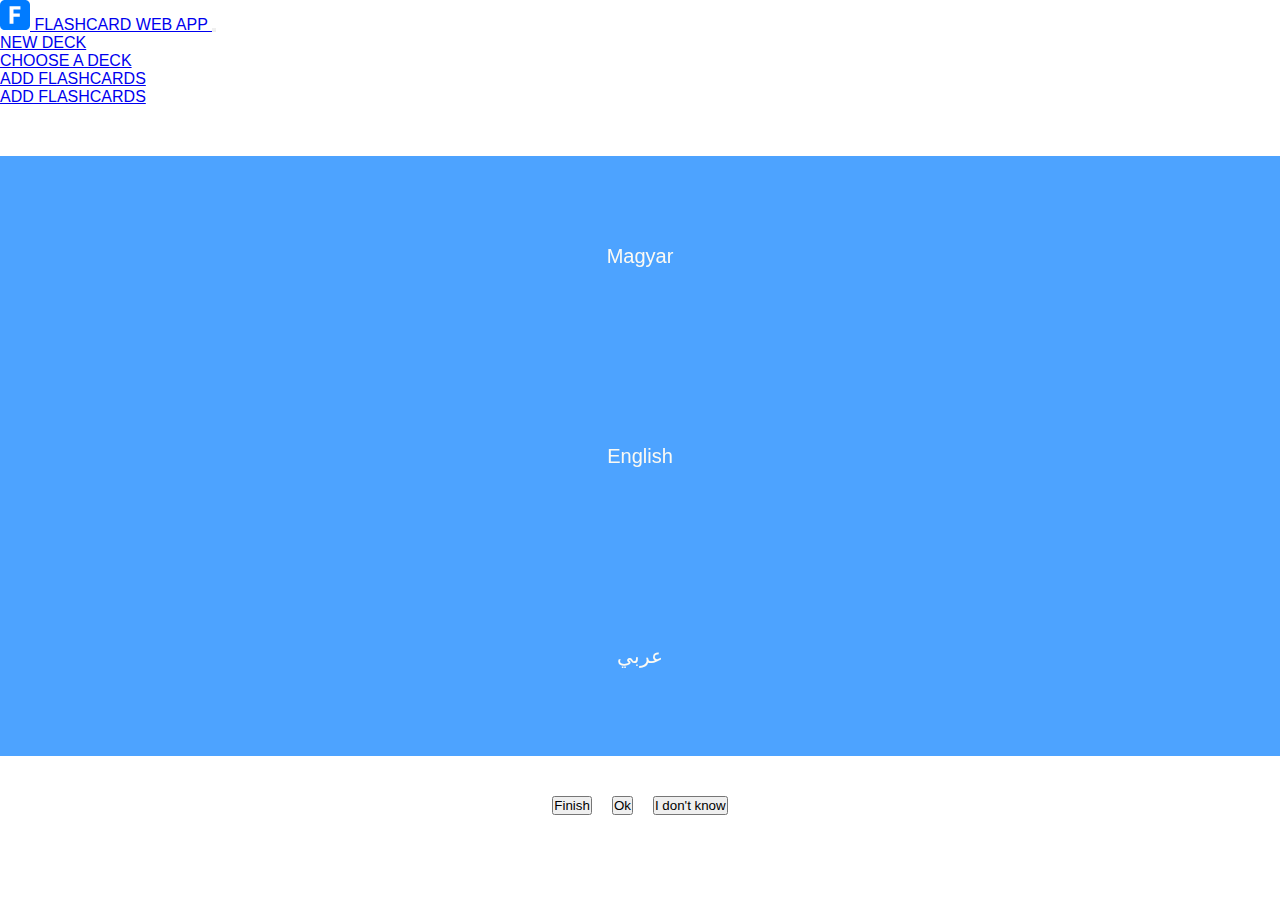
==== bootstrap/index.html @ b3a8df14 "Bootstrap" ====
<!DOCTYPE html>
<html lang="en">
  <head>
    <meta charset="UTF-8" />
    <meta
      name="viewport"
      content="width=device-width, initial-scale=1, shrink-to-fit=no"
    />
    <meta http-equiv="X-UA-Compatible" content="ie=edge" />
    <title>Flashcard</title>
    <link rel="stylesheet" href="css/style.css" />
    <link
      rel="stylesheet"
      href="https://stackpath.bootstrapcdn.com/bootstrap/4.5.0/css/bootstrap.min.css"
      integrity="sha384-9aIt2nRpC12Uk9gS9baDl411NQApFmC26EwAOH8WgZl5MYYxFfc+NcPb1dKGj7Sk"
      crossorigin="anonymous"
    />
  </head>
  <body onload="Start()">
    <nav class="navbar navbar-expand-md navbar-light bg-light">
      <a class="navbar-brand" href="#">
        <img
          src="logodesign.svg"
          width="30"
          height="30"
          class="d-inline-block align-top"
          alt=""
          loading="lazy"
        />
        FLASHCARD WEB APP
      </a>
      <button
        class="navbar-toggler"
        data-toggle="collapse"
        data-target="#navbarSupportedContent"
      >
        <span class="navbar-toggler-icon"></span>
      </button>
      <div class="collapse navbar-collapse" id="navbarSupportedContent">
        <ul class="navbar-nav ml-auto">
          <li class="nav-item">
            <a class="nav-link" href="#">NEW DECK</a>
          </li>
          <li class="nav-item">
            <a class="nav-link" href="#">CHOOSE A DECK</a>
          </li>
          <li class="nav-item">
            <a class="nav-link" href="#">ADD FLASHCARDS</a>
          </li>
          <li class="nav-item">
            <a class="nav-link" href="#">ADD FLASHCARDS</a>
          </li>
        </ul>
      </div>
    </nav>

    <!--      <div class="menu-list">
        <div class="newdeck">
          <div class="menu-div" onclick="menuChooser('newdeck')">
            NEW DECK
          </div>
          <div class="newdeck-content" id="newDeck">
            <div class="newdeck-content-div">
              <div>
                <label for="deckname">Name of the Deck:</label>
                <input type="text" id="adddeck" name="deckname" />
              </div>
              <div>
                <button id="submitdeck" onclick="newDeck()">Submit</button>
              </div>
            </div>
          </div>
        </div>
        <div class="menu-space">|</div>
        <div class="choosedeck" id="menu2">
          <div class="menu-div">
            CHOOSE A DECK
          </div>
          <div class="choosedeck-content" id="choosedeck"></div>
        </div>
        <div class="menu-space">|</div>
        <div class="addflashcard">
          <div
            class="menu-div"
            id="addFlashcards"
            onclick="menuChooser('addflashcards')"
          >
            ADD FLASHCARDS
          </div>
          <div class="addflashcard-content" id="addwords">
            <div class="addflashcard-content-div">
              <div>
                <label for="nyelv1szo">Magyar:</label>
                <input type="text" id="nyelv1szo" name="nyelv1szo" />
              </div>
              <div>
                <label for="nyelv2szo">English:</label>
                <input type="text" id="nyelv2szo" name="nyelv2szo" />
              </div>
              <div>
                <label for="nyelv3szo">Arabic:</label>
                <input type="text" id="nyelv3szo" name="nyelv3szo" />
              </div>
              <div>
                <button id="submitword" onclick="flashcardMaker()">
                  Submit
                </button>
              </div>
            </div>
          </div>
        </div>
        <div class="menu-space">|</div>
        <div class="menu-div" id="menu4">
          HU / EN
        </div>
      </div>
  
  -->

    <div class="container-fluid flashcard-margin">
      <div class="row mb-3">
        <div class="col-6 col-sm-4 themed-grid-col scene">
          <div class="card" id="card1">
            <div class="card_face card_face--front">
              <p>
                Magyar
              </p>
            </div>
            <div class="card_face card_face--back" id="magyar1">
              <div id="nyelv1"></div>
            </div>
          </div>
        </div>
        <div class="col-6 col-sm-4 themed-grid-col scene">
          <div class="card" id="card2">
            <div class="card_face card_face--front">
              <p>
                English
              </p>
            </div>
            <div class="card_face card_face--back" id="english1">
              <div id="nyelv2"></div>
            </div>
          </div>
        </div>
        <div class="col-6 col-sm-4 themed-grid-col scene">
          <div class="card" id="card3">
            <div class="card_face card_face--front">
              <p>
                عربي
              </p>
            </div>
            <div class="card_face card_face--back" id="arabic1">
              <div id="nyelv3"></div>
              <p id="nyelv3youtube">YouTube</p>
            </div>
          </div>
        </div>
      </div>

      <div class="container-fluid button-menu-margin">
        <div class="center">
          <button class="btn btn-danger" onclick="startFlashcard()">
            Finish
          </button>

          <button class="btn btn-primary" onclick="flashcardChecker(true)">
            Ok
          </button>

          <button class="btn btn-primary" onclick="flashcardChecker(false)">
            I don't know
          </button>
        </div>
      </div>
    </div>
    <script src="./app.js"></script>
    <script src="./database.js"></script>
    <script
      src="https://code.jquery.com/jquery-3.5.1.slim.min.js"
      integrity="sha384-DfXdz2htPH0lsSSs5nCTpuj/zy4C+OGpamoFVy38MVBnE+IbbVYUew+OrCXaRkfj"
      crossorigin="anonymous"
    ></script>
    <script
      src="https://cdn.jsdelivr.net/npm/popper.js@1.16.0/dist/umd/popper.min.js"
      integrity="sha384-Q6E9RHvbIyZFJoft+2mJbHaEWldlvI9IOYy5n3zV9zzTtmI3UksdQRVvoxMfooAo"
      crossorigin="anonymous"
    ></script>
    <script
      src="https://stackpath.bootstrapcdn.com/bootstrap/4.5.0/js/bootstrap.min.js"
      integrity="sha384-OgVRvuATP1z7JjHLkuOU7Xw704+h835Lr+6QL9UvYjZE3Ipu6Tp75j7Bh/kR0JKI"
      crossorigin="anonymous"
    ></script>
  </body>
</html>
---- bootstrap/css/style.css ----
* {
  padding: 0;
  margin: 0;
  font-family: Verdana, Geneva, Tahoma, sans-serif;
}

body {
  width: 100%;
}

p {
  background-color: transparent;
}

.zindex {
  z-index: 1000;
}

.choosedeck,
.newdeck,
.addflashcard {
  overflow: hidden;
  background: transparent;
  color: #fcfaf3;
}

.newdeck-content {
  position: absolute;
  display: flex;
  justify-content: center;
  align-items: center;
  background: none;
  width: 100%;
  left: 0;
  height: 120px;
}

.newdeck-content-div {
  width: 50%;
  height: 100%;
  background: transparent;
  display: flex;
  justify-content: space-around;
  align-items: center;
  background: none;
  visibility: hidden;
}

.newdeck-content-div div {
  display: flex;
  justify-content: space-around;
  align-items: center;
  background: transparent;
}

.newdeck-content button {
  width: 120px;
  height: 40px;
  background: transparent;
  border: none;
  color: #fcfaf3;
  font-size: 14px;
  text-transform: uppercase;
  background-color: #d84b50;
  border-radius: 3px;
  cursor: pointer;
  margin: 20px;
}

.newdeck-content label {
  margin-right: 10px;
  color: #fcfaf3;
  background: transparent;
}

.newdeck-content input {
  margin-right: 20px;
}

.choosedeck-content {
  display: none;
  position: absolute;
  background-color: #f1f1f1;
  min-width: 160px;
  z-index: 1001;
  transition: all 0.3s ease-in-out;
}

.choosedeck-content p {
  color: #333545;
  padding: 12px 16px;
  text-decoration: none;
  display: block;
  text-transform: capitalize;
  transition: all 0.3s ease-in-out;
}

.choosedeck-content p:hover {
  background-color: #c2cbd1;
}

.choosedeck:hover .choosedeck-content {
  display: block;
}

.addflashcard-content {
  position: absolute;
  display: flex;
  justify-content: center;
  align-items: center;
  background: none;
  width: 100%;
  left: 0;
  height: 120px;
}

.addflashcard-content-div {
  width: 100%;
  height: 120px;
  display: flex;
  justify-content: space-around;
  align-items: center;
  background: transparent;
  visibility: hidden;
}

.addflashcard-content-div div {
  display: flex;
  justify-content: space-around;
  align-items: center;
  background: transparent;
}

.addflashcard-content button {
  width: 120px;
  height: 40px;
  background: none;
  border: none;
  color: #fcfaf3;
  font-size: 14px;
  text-transform: uppercase;
  background-color: #d84b50;
  border-radius: 3px;
  cursor: pointer;
  margin: 20px;
}

.addflashcard-content label {
  margin-right: 10px;
  color: #fcfaf3;
  background: transparent;
}

.addflashcard-content input {
  margin-right: 20px;
}

.flashcard-margin {
  margin-top: 50px;
}

.button-menu-margin {
  margin-top: 30px;
}

.scene {
  height: 200px;
  perspective: 800px;
}

.card {
  width: 100%;
  height: 100%;
  transition: transform 1s;
  transform-style: preserve-3d;
  cursor: pointer;
  position: relative;
  background-color: transparent;
  text-align: center;
}

.card.is-flipped {
  transform: rotateY(180deg);
}

.card_face {
  position: absolute;
  height: 100%;
  width: 100%;
  font-size: 20px;
  -webkit-backface-visibility: hidden;
  backface-visibility: hidden;
  display: flex;
  justify-content: space-around;
  align-items: center;
}

.card_face--front {
  color: #fcfaf3;
  background: #4da3ff;
}

.card_face--back {
  color: rgba(0, 123, 255, 0.15);
  background: white;
  transform: rotateY(180deg);
  flex-direction: column;
}

.card_face--back a {
  font-size: 12px;
  color: #d84b50;
  background: transparent;
}

.card_face--back div {
  background: transparent;
}

.card_face--back p {
  display: flex;
  flex-direction: column;
  justify-content: space-around;
  align-items: center;
  background: transparent;
}

.center {
  display: flex;
  justify-content: center;
}

.center button {
  margin: 10px;
}
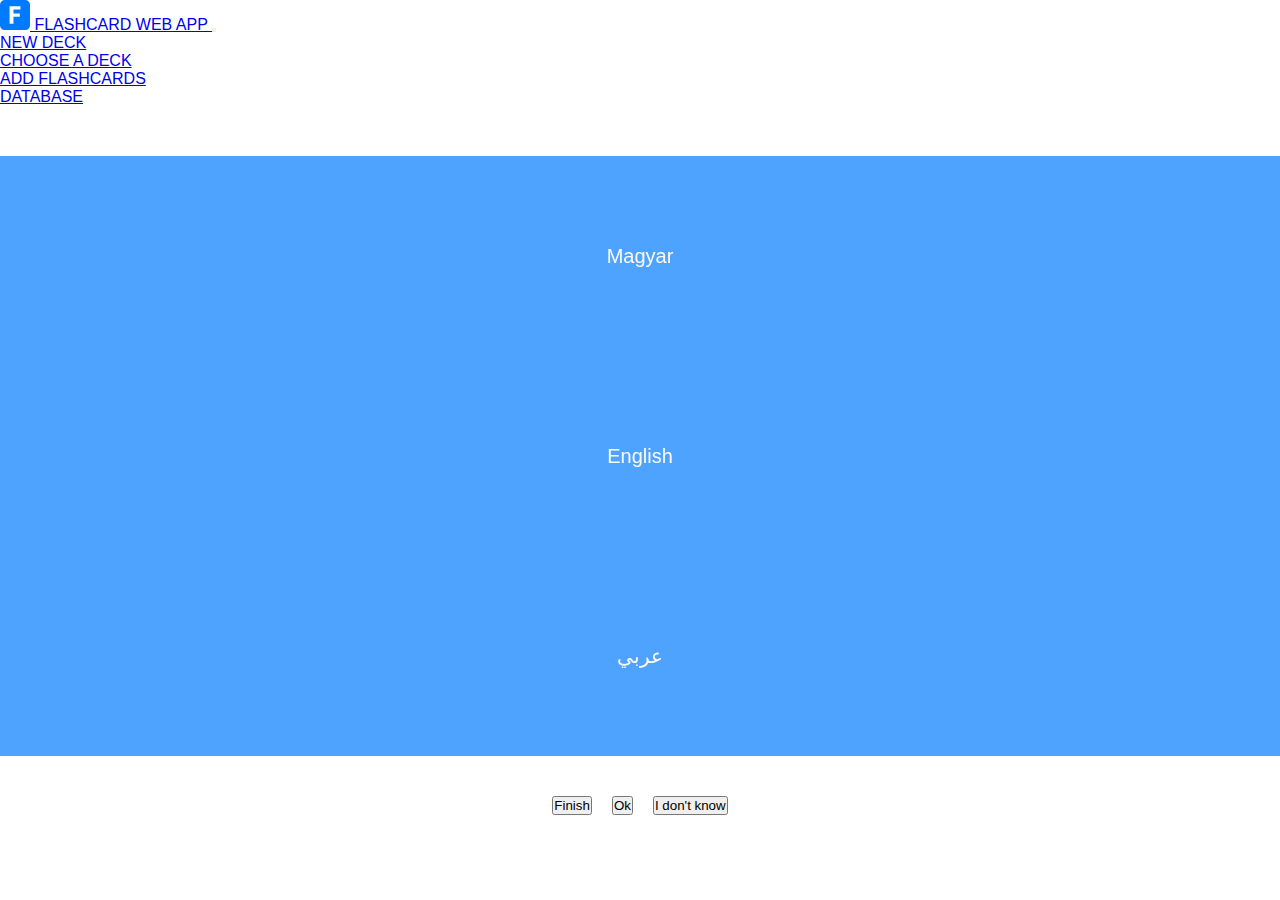
==== commit 562343a8: "Database" ====
--- a/bootstrap/index.html
+++ b/bootstrap/index.html
@@ -48,7 +48,7 @@
             <a class="nav-link" href="#">ADD FLASHCARDS</a>
           </li>
           <li class="nav-item">
-            <a class="nav-link" href="#">ADD FLASHCARDS</a>
+            <a class="nav-link" href="#">DATABASE</a>
           </li>
         </ul>
       </div>
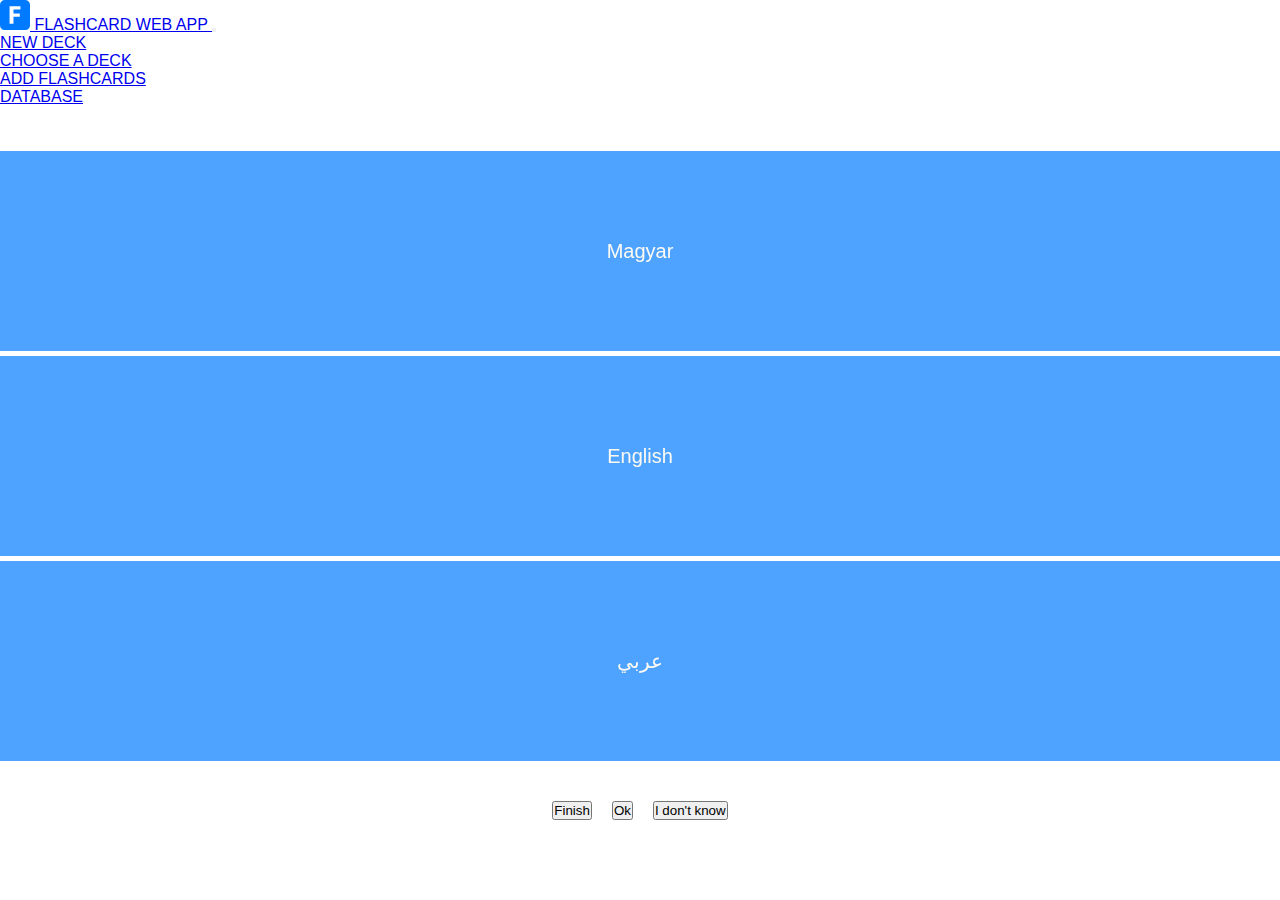
==== commit 99790185: "14th version" ====
--- a/bootstrap/index.html
+++ b/bootstrap/index.html
@@ -18,7 +18,7 @@
   </head>
   <body onload="Start()">
     <nav class="navbar navbar-expand-md navbar-light bg-light">
-      <a class="navbar-brand" href="#">
+      <a class="navbar-brand" href="index.html">
         <img
           src="logodesign.svg"
           width="30"
@@ -39,10 +39,13 @@
       <div class="collapse navbar-collapse" id="navbarSupportedContent">
         <ul class="navbar-nav ml-auto">
           <li class="nav-item">
-            <a class="nav-link" href="#">NEW DECK</a>
-          </li>
-          <li class="nav-item">
+            <a class="nav-link" href="#" onclick="menuChooser('newdeck')"
+              >NEW DECK</a
+            >
+          </li>
+          <li class="nav-item choosedeck">
             <a class="nav-link" href="#">CHOOSE A DECK</a>
+            <div class="choosedeck-content" id="choosedeck"></div>
           </li>
           <li class="nav-item">
             <a class="nav-link" href="#">ADD FLASHCARDS</a>
@@ -54,30 +57,33 @@
       </div>
     </nav>
 
-    <!--      <div class="menu-list">
-        <div class="newdeck">
-          <div class="menu-div" onclick="menuChooser('newdeck')">
-            NEW DECK
-          </div>
-          <div class="newdeck-content" id="newDeck">
-            <div class="newdeck-content-div">
-              <div>
-                <label for="deckname">Name of the Deck:</label>
-                <input type="text" id="adddeck" name="deckname" />
-              </div>
-              <div>
-                <button id="submitdeck" onclick="newDeck()">Submit</button>
-              </div>
-            </div>
-          </div>
-        </div>
-        <div class="menu-space">|</div>
-        <div class="choosedeck" id="menu2">
-          <div class="menu-div">
-            CHOOSE A DECK
-          </div>
-          <div class="choosedeck-content" id="choosedeck"></div>
-        </div>
+    <div class="container-fluid newdeck-content bg-light" id="newDeck">
+      <div class="row newdeck-content-div">
+        <div class="col-12 col-md-6 themed-grid-col"></div>
+        <div class="col-12 col-md-6 themed-grid-col">
+          <div class="row">
+            <div class="col-12 col-md-4 themed-grid-col">
+              <label for="deckname">Name of the Deck:</label>
+            </div>
+            <div class="col-12 col-md-4 themed-grid-col">
+              <input type="text" id="adddeck" name="deckname" />
+            </div>
+            <div class="col-12 col-md-4 themed-grid-col">
+              <button
+                class="btn btn-danger"
+                id="submitdeck"
+                onclick="newDeck()"
+              >
+                Submit
+              </button>
+            </div>
+          </div>
+        </div>
+      </div>
+    </div>
+
+    <!-- 
+
         <div class="menu-space">|</div>
         <div class="addflashcard">
           <div
@@ -118,9 +124,9 @@
   -->
 
     <div class="container-fluid flashcard-margin">
-      <div class="row mb-3">
-        <div class="col-6 col-sm-4 themed-grid-col scene">
-          <div class="card" id="card1">
+      <div class="row">
+        <div class="col-12 col-md-4 themed-grid-col scene">
+          <div class="flip-card" id="card1">
             <div class="card_face card_face--front">
               <p>
                 Magyar
@@ -131,8 +137,8 @@
             </div>
           </div>
         </div>
-        <div class="col-6 col-sm-4 themed-grid-col scene">
-          <div class="card" id="card2">
+        <div class="col-12 col-md-4 themed-grid-col scene">
+          <div class="flip-card" id="card2">
             <div class="card_face card_face--front">
               <p>
                 English
@@ -143,8 +149,8 @@
             </div>
           </div>
         </div>
-        <div class="col-6 col-sm-4 themed-grid-col scene">
-          <div class="card" id="card3">
+        <div class="col-12 col-md-4 themed-grid-col scene">
+          <div class="flip-card" id="card3">
             <div class="card_face card_face--front">
               <p>
                 عربي
--- a/bootstrap/css/style.css
+++ b/bootstrap/css/style.css
@@ -16,34 +16,15 @@
   z-index: 1000;
 }
 
-.choosedeck,
-.newdeck,
-.addflashcard {
-  overflow: hidden;
-  background: transparent;
-  color: #fcfaf3;
-}
-
 .newdeck-content {
   position: absolute;
-  display: flex;
-  justify-content: center;
-  align-items: center;
-  background: none;
-  width: 100%;
-  left: 0;
+  display: none;
   height: 120px;
 }
 
 .newdeck-content-div {
-  width: 50%;
   height: 100%;
   background: transparent;
-  display: flex;
-  justify-content: space-around;
-  align-items: center;
-  background: none;
-  visibility: hidden;
 }
 
 .newdeck-content-div div {
@@ -53,34 +34,20 @@
   background: transparent;
 }
 
-.newdeck-content button {
-  width: 120px;
-  height: 40px;
-  background: transparent;
-  border: none;
-  color: #fcfaf3;
-  font-size: 14px;
-  text-transform: uppercase;
-  background-color: #d84b50;
-  border-radius: 3px;
-  cursor: pointer;
-  margin: 20px;
-}
-
 .newdeck-content label {
-  margin-right: 10px;
-  color: #fcfaf3;
+  font-size: 1rem;
+  color: #212529;
   background: transparent;
 }
 
 .newdeck-content input {
-  margin-right: 20px;
+  margin: 0 0 10px 0;
 }
 
 .choosedeck-content {
   display: none;
   position: absolute;
-  background-color: #f1f1f1;
+  background-color: #f8f9fa;
   min-width: 160px;
   z-index: 1001;
   transition: all 0.3s ease-in-out;
@@ -156,7 +123,7 @@
 }
 
 .flashcard-margin {
-  margin-top: 50px;
+  margin-top: 45px;
 }
 
 .button-menu-margin {
@@ -164,11 +131,12 @@
 }
 
 .scene {
+  margin-top: 5px;
   height: 200px;
   perspective: 800px;
 }
 
-.card {
+.flip-card {
   width: 100%;
   height: 100%;
   transition: transform 1s;
@@ -179,7 +147,7 @@
   text-align: center;
 }
 
-.card.is-flipped {
+.flip-card.is-flipped {
   transform: rotateY(180deg);
 }
 
@@ -201,7 +169,7 @@
 }
 
 .card_face--back {
-  color: rgba(0, 123, 255, 0.15);
+  color: #333545;
   background: white;
   transform: rotateY(180deg);
   flex-direction: column;
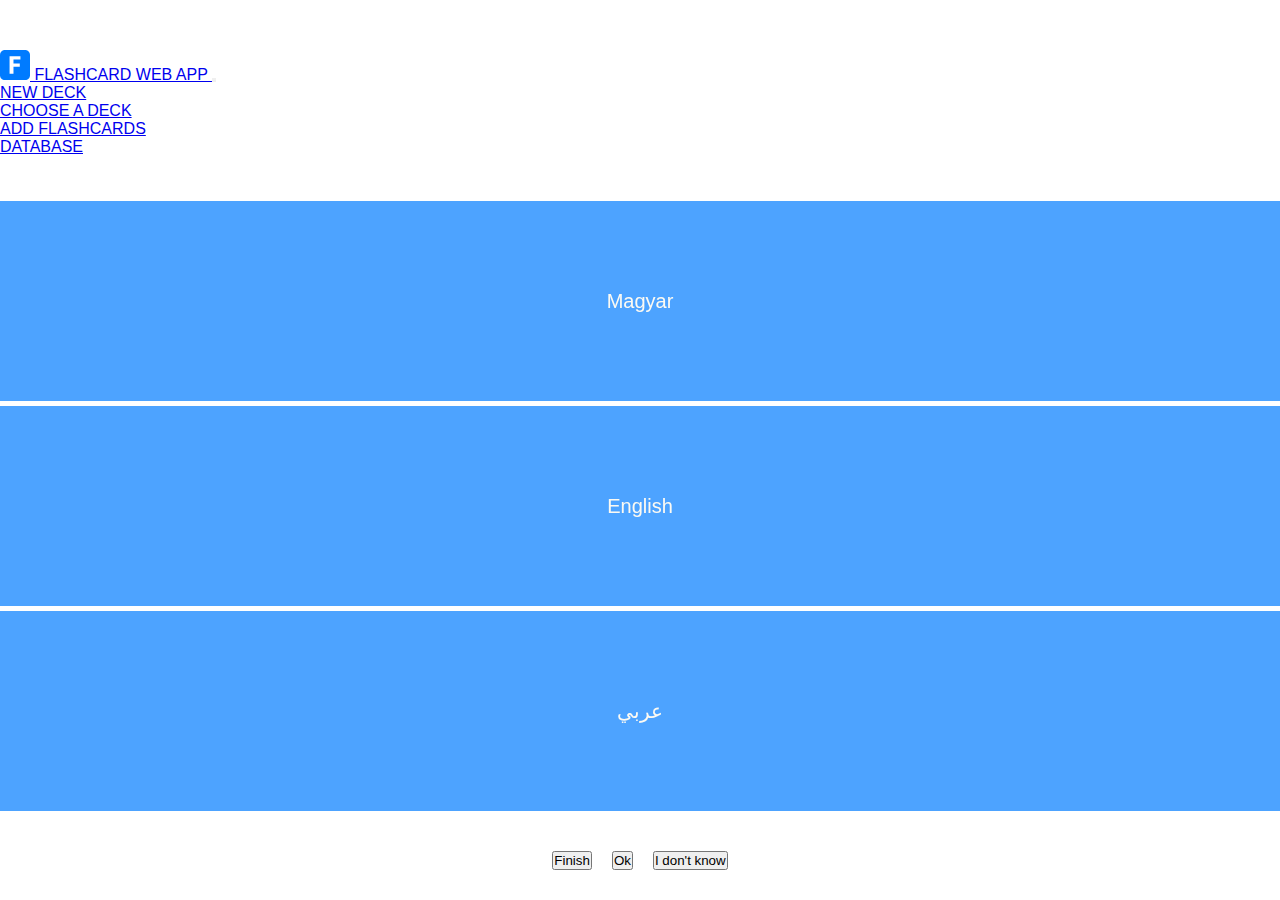
==== commit 3dfc3d84: "Fixed menubar" ====
--- a/bootstrap/index.html
+++ b/bootstrap/index.html
@@ -1,120 +1,161 @@
 <!DOCTYPE html>
 <html lang="en">
-  <head>
-    <meta charset="UTF-8" />
-    <meta
-      name="viewport"
-      content="width=device-width, initial-scale=1, shrink-to-fit=no"
-    />
-    <meta http-equiv="X-UA-Compatible" content="ie=edge" />
-    <title>Flashcard</title>
-    <link rel="stylesheet" href="css/style.css" />
-    <link
-      rel="stylesheet"
-      href="https://stackpath.bootstrapcdn.com/bootstrap/4.5.0/css/bootstrap.min.css"
-      integrity="sha384-9aIt2nRpC12Uk9gS9baDl411NQApFmC26EwAOH8WgZl5MYYxFfc+NcPb1dKGj7Sk"
-      crossorigin="anonymous"
-    />
-  </head>
-  <body onload="Start()">
-    <nav class="navbar navbar-expand-md navbar-light bg-light">
-      <a class="navbar-brand" href="index.html">
-        <img
-          src="logodesign.svg"
-          width="30"
-          height="30"
-          class="d-inline-block align-top"
-          alt=""
-          loading="lazy"
+    <head>
+        <meta charset="UTF-8" />
+        <meta
+            name="viewport"
+            content="width=device-width, initial-scale=1, shrink-to-fit=no"
         />
-        FLASHCARD WEB APP
-      </a>
-      <button
-        class="navbar-toggler"
-        data-toggle="collapse"
-        data-target="#navbarSupportedContent"
-      >
-        <span class="navbar-toggler-icon"></span>
-      </button>
-      <div class="collapse navbar-collapse" id="navbarSupportedContent">
-        <ul class="navbar-nav ml-auto">
-          <li class="nav-item">
-            <a class="nav-link" href="#" onclick="menuChooser('newdeck')"
-              >NEW DECK</a
+        <meta http-equiv="X-UA-Compatible" content="ie=edge" />
+        <title>Flashcard</title>
+        <link rel="stylesheet" href="css/style.css" />
+        <link
+            rel="stylesheet"
+            href="https://stackpath.bootstrapcdn.com/bootstrap/4.5.0/css/bootstrap.min.css"
+            integrity="sha384-9aIt2nRpC12Uk9gS9baDl411NQApFmC26EwAOH8WgZl5MYYxFfc+NcPb1dKGj7Sk"
+            crossorigin="anonymous"
+        />
+    </head>
+    <body onload="Start()">
+        <nav class="navbar fixed-top navbar-expand-md navbar-light bg-light">
+            <a class="navbar-brand" href="index.html">
+                <img
+                    src="logodesign.svg"
+                    width="30"
+                    height="30"
+                    class="d-inline-block align-top"
+                    alt=""
+                    loading="lazy"
+                />
+                FLASHCARD WEB APP
+            </a>
+            <button
+                class="navbar-toggler"
+                data-toggle="collapse"
+                data-target="#navbarSupportedContent"
             >
-          </li>
-          <li class="nav-item choosedeck">
-            <a class="nav-link" href="#">CHOOSE A DECK</a>
-            <div class="choosedeck-content" id="choosedeck"></div>
-          </li>
-          <li class="nav-item">
-            <a class="nav-link" href="#">ADD FLASHCARDS</a>
-          </li>
-          <li class="nav-item">
-            <a class="nav-link" href="#">DATABASE</a>
-          </li>
-        </ul>
-      </div>
-    </nav>
-
-    <div class="container-fluid newdeck-content bg-light" id="newDeck">
-      <div class="row newdeck-content-div">
-        <div class="col-12 col-md-6 themed-grid-col"></div>
-        <div class="col-12 col-md-6 themed-grid-col">
-          <div class="row">
-            <div class="col-12 col-md-4 themed-grid-col">
-              <label for="deckname">Name of the Deck:</label>
-            </div>
-            <div class="col-12 col-md-4 themed-grid-col">
-              <input type="text" id="adddeck" name="deckname" />
-            </div>
-            <div class="col-12 col-md-4 themed-grid-col">
-              <button
-                class="btn btn-danger"
-                id="submitdeck"
-                onclick="newDeck()"
-              >
-                Submit
-              </button>
-            </div>
-          </div>
-        </div>
-      </div>
-    </div>
-
-    <!-- 
-
-        <div class="menu-space">|</div>
-        <div class="addflashcard">
-          <div
-            class="menu-div"
-            id="addFlashcards"
-            onclick="menuChooser('addflashcards')"
-          >
-            ADD FLASHCARDS
-          </div>
-          <div class="addflashcard-content" id="addwords">
-            <div class="addflashcard-content-div">
-              <div>
-                <label for="nyelv1szo">Magyar:</label>
-                <input type="text" id="nyelv1szo" name="nyelv1szo" />
-              </div>
-              <div>
-                <label for="nyelv2szo">English:</label>
-                <input type="text" id="nyelv2szo" name="nyelv2szo" />
-              </div>
-              <div>
-                <label for="nyelv3szo">Arabic:</label>
-                <input type="text" id="nyelv3szo" name="nyelv3szo" />
-              </div>
-              <div>
-                <button id="submitword" onclick="flashcardMaker()">
-                  Submit
-                </button>
-              </div>
-            </div>
-          </div>
-        </div>
+                <span class="navbar-toggler-icon"></span>
+            </button>
+            <div class="collapse navbar-collapse" id="navbarSupportedContent">
+                <ul class="navbar-nav ml-auto">
+                    <li class="nav-item">
+                        <a
+                            class="nav-link"
+                            href="#"
+                            onclick="menuChooser('newdeck')"
+                            >NEW DECK</a
+                        >
+                    </li>
+                    <li class="nav-item choosedeck">
+                        <a class="nav-link" href="#">CHOOSE A DECK</a>
+                        <div class="choosedeck-content" id="choosedeck"></div>
+                    </li>
+                    <li class="nav-item">
+                        <a
+                            class="nav-link"
+                            href="#"
+                            onclick="menuChooser('addflashcards')"
+                            >ADD FLASHCARDS</a
+                        >
+                    </li>
+                    <li class="nav-item">
+                        <a class="nav-link" href="database.html">DATABASE</a>
+                    </li>
+                </ul>
+            </div>
+        </nav>
+
+        <div class="container-fluid newdeck-content bg-light" id="newDeck">
+            <div class="row newdeck-content-div">
+                <div class="col-12 col-md-6 themed-grid-col"></div>
+                <div class="col-12 col-md-6 themed-grid-col">
+                    <div class="row">
+                        <div class="col-12 col-md-4 themed-grid-col">
+                            <label for="adddeck">Name of the Deck:</label>
+                        </div>
+                        <div class="col-12 col-md-4 themed-grid-col">
+                            <input type="text" id="adddeck" name="deckname" />
+                        </div>
+                        <div class="col-12 col-md-4 themed-grid-col">
+                            <button
+                                class="btn btn-danger"
+                                id="submitdeck"
+                                onclick="newDeck()"
+                            >
+                                Submit
+                            </button>
+                        </div>
+                    </div>
+                </div>
+            </div>
+        </div>
+
+        <div
+            class="container-fluid addflashcard-content bg-light"
+            id="addwords"
+        >
+            <div class="row addflashcard-content-div">
+                <div class="col-12 col-md-12 themed-grid-col">
+                    <div class="row">
+                        <div class="col-12 col-md-3 themed-grid-col">
+                            <div class="row">
+                                <div class="col-12 col-md-6 themed-grid-col">
+                                    <label for="nyelv1szo">Magyar:</label>
+                                </div>
+                                <div class="col-12 col-md-6 themed-grid-col">
+                                    <input
+                                        type="text"
+                                        id="nyelv1szo"
+                                        name="nyelv1szo"
+                                    />
+                                </div>
+                            </div>
+                        </div>
+                        <div class="col-12 col-md-3 themed-grid-col">
+                            <div class="row">
+                                <div class="col-12 col-md-6 themed-grid-col">
+                                    <label for="nyelv2szo">English:</label>
+                                </div>
+
+                                <div class="col-12 col-md-6 themed-grid-col">
+                                    <input
+                                        type="text"
+                                        id="nyelv2szo"
+                                        name="nyelv2szo"
+                                    />
+                                </div>
+                            </div>
+                        </div>
+                        <div class="col-12 col-md-3 themed-grid-col">
+                            <div class="row">
+                                <div class="col-12 col-md-6 themed-grid-col">
+                                    <label for="nyelv3szo">Arabic:</label>
+                                </div>
+
+                                <div class="col-12 col-md-6 themed-grid-col">
+                                    <input
+                                        type="text"
+                                        id="nyelv3szo"
+                                        name="nyelv3szo"
+                                    />
+                                </div>
+                            </div>
+                        </div>
+                        <div class="col-12 col-md-3 themed-grid-col">
+                            <button
+                                class="btn btn-danger"
+                                id="submitword"
+                                onclick="flashcardMaker()"
+                            >
+                                Submit
+                            </button>
+                        </div>
+                    </div>
+                </div>
+            </div>
+        </div>
+
+        <!-- 
         <div class="menu-space">|</div>
         <div class="menu-div" id="menu4">
           HU / EN
@@ -122,80 +163,93 @@
       </div>
   
   -->
-
-    <div class="container-fluid flashcard-margin">
-      <div class="row">
-        <div class="col-12 col-md-4 themed-grid-col scene">
-          <div class="flip-card" id="card1">
-            <div class="card_face card_face--front">
-              <p>
-                Magyar
-              </p>
-            </div>
-            <div class="card_face card_face--back" id="magyar1">
-              <div id="nyelv1"></div>
-            </div>
-          </div>
-        </div>
-        <div class="col-12 col-md-4 themed-grid-col scene">
-          <div class="flip-card" id="card2">
-            <div class="card_face card_face--front">
-              <p>
-                English
-              </p>
-            </div>
-            <div class="card_face card_face--back" id="english1">
-              <div id="nyelv2"></div>
-            </div>
-          </div>
-        </div>
-        <div class="col-12 col-md-4 themed-grid-col scene">
-          <div class="flip-card" id="card3">
-            <div class="card_face card_face--front">
-              <p>
-                عربي
-              </p>
-            </div>
-            <div class="card_face card_face--back" id="arabic1">
-              <div id="nyelv3"></div>
-              <p id="nyelv3youtube">YouTube</p>
-            </div>
-          </div>
-        </div>
-      </div>
-
-      <div class="container-fluid button-menu-margin">
-        <div class="center">
-          <button class="btn btn-danger" onclick="startFlashcard()">
-            Finish
-          </button>
-
-          <button class="btn btn-primary" onclick="flashcardChecker(true)">
-            Ok
-          </button>
-
-          <button class="btn btn-primary" onclick="flashcardChecker(false)">
-            I don't know
-          </button>
-        </div>
-      </div>
-    </div>
-    <script src="./app.js"></script>
-    <script src="./database.js"></script>
-    <script
-      src="https://code.jquery.com/jquery-3.5.1.slim.min.js"
-      integrity="sha384-DfXdz2htPH0lsSSs5nCTpuj/zy4C+OGpamoFVy38MVBnE+IbbVYUew+OrCXaRkfj"
-      crossorigin="anonymous"
-    ></script>
-    <script
-      src="https://cdn.jsdelivr.net/npm/popper.js@1.16.0/dist/umd/popper.min.js"
-      integrity="sha384-Q6E9RHvbIyZFJoft+2mJbHaEWldlvI9IOYy5n3zV9zzTtmI3UksdQRVvoxMfooAo"
-      crossorigin="anonymous"
-    ></script>
-    <script
-      src="https://stackpath.bootstrapcdn.com/bootstrap/4.5.0/js/bootstrap.min.js"
-      integrity="sha384-OgVRvuATP1z7JjHLkuOU7Xw704+h835Lr+6QL9UvYjZE3Ipu6Tp75j7Bh/kR0JKI"
-      crossorigin="anonymous"
-    ></script>
-  </body>
+        <div class="container">
+            <div class="container-fluid flashcard-margin">
+                <div class="row">
+                    <div class="col-12 col-md-4 themed-grid-col scene">
+                        <div class="flip-card" id="card1">
+                            <div class="card_face card_face--front">
+                                <p>
+                                    Magyar
+                                </p>
+                            </div>
+                            <div class="card_face card_face--back" id="magyar1">
+                                <div id="nyelv1"></div>
+                            </div>
+                        </div>
+                    </div>
+                    <div class="col-12 col-md-4 themed-grid-col scene">
+                        <div class="flip-card" id="card2">
+                            <div class="card_face card_face--front">
+                                <p>
+                                    English
+                                </p>
+                            </div>
+                            <div
+                                class="card_face card_face--back"
+                                id="english1"
+                            >
+                                <div id="nyelv2"></div>
+                            </div>
+                        </div>
+                    </div>
+                    <div class="col-12 col-md-4 themed-grid-col scene">
+                        <div class="flip-card" id="card3">
+                            <div class="card_face card_face--front">
+                                <p>
+                                    عربي
+                                </p>
+                            </div>
+                            <div class="card_face card_face--back" id="arabic1">
+                                <div id="nyelv3"></div>
+                                <p id="nyelv3youtube">YouTube</p>
+                            </div>
+                        </div>
+                    </div>
+                </div>
+
+                <div class="container-fluid button-menu-margin">
+                    <div class="center">
+                        <button
+                            class="btn btn-danger"
+                            onclick="startFlashcard()"
+                        >
+                            Finish
+                        </button>
+
+                        <button
+                            class="btn btn-primary"
+                            onclick="flashcardChecker(true)"
+                        >
+                            Ok
+                        </button>
+
+                        <button
+                            class="btn btn-primary"
+                            onclick="flashcardChecker(false)"
+                        >
+                            I don't know
+                        </button>
+                    </div>
+                </div>
+            </div>
+        </div>
+        <script src="./app.js"></script>
+        <script src="./menu.js"></script>
+        <script
+            src="https://code.jquery.com/jquery-3.5.1.slim.min.js"
+            integrity="sha384-DfXdz2htPH0lsSSs5nCTpuj/zy4C+OGpamoFVy38MVBnE+IbbVYUew+OrCXaRkfj"
+            crossorigin="anonymous"
+        ></script>
+        <script
+            src="https://cdn.jsdelivr.net/npm/popper.js@1.16.0/dist/umd/popper.min.js"
+            integrity="sha384-Q6E9RHvbIyZFJoft+2mJbHaEWldlvI9IOYy5n3zV9zzTtmI3UksdQRVvoxMfooAo"
+            crossorigin="anonymous"
+        ></script>
+        <script
+            src="https://stackpath.bootstrapcdn.com/bootstrap/4.5.0/js/bootstrap.min.js"
+            integrity="sha384-OgVRvuATP1z7JjHLkuOU7Xw704+h835Lr+6QL9UvYjZE3Ipu6Tp75j7Bh/kR0JKI"
+            crossorigin="anonymous"
+        ></script>
+    </body>
 </html>
--- a/bootstrap/css/style.css
+++ b/bootstrap/css/style.css
@@ -1,203 +1,176 @@
 * {
-  padding: 0;
-  margin: 0;
-  font-family: Verdana, Geneva, Tahoma, sans-serif;
+    padding: 0;
+    margin: 0;
+    font-family: Verdana, Geneva, Tahoma, sans-serif;
 }
 
 body {
-  width: 100%;
+    width: 100%;
+    padding-top: 50px;
 }
 
 p {
-  background-color: transparent;
-}
-
-.zindex {
-  z-index: 1000;
+    background-color: transparent;
 }
 
 .newdeck-content {
-  position: absolute;
-  display: none;
-  height: 120px;
+    position: absolute;
+    display: none;
+    height: 120px;
 }
 
 .newdeck-content-div {
-  height: 100%;
-  background: transparent;
+    height: 100%;
+    background: transparent;
 }
 
 .newdeck-content-div div {
-  display: flex;
-  justify-content: space-around;
-  align-items: center;
-  background: transparent;
+    display: flex;
+    justify-content: space-around;
+    align-items: center;
+    background: transparent;
 }
 
 .newdeck-content label {
-  font-size: 1rem;
-  color: #212529;
-  background: transparent;
+    font-size: 1rem;
+    color: #212529;
+    background: transparent;
 }
 
 .newdeck-content input {
-  margin: 0 0 10px 0;
+    margin: 0 0 10px 0;
 }
 
 .choosedeck-content {
-  display: none;
-  position: absolute;
-  background-color: #f8f9fa;
-  min-width: 160px;
-  z-index: 1001;
-  transition: all 0.3s ease-in-out;
+    display: none;
+    position: absolute;
+    background-color: #f8f9fa;
+    min-width: 160px;
+    z-index: 1001;
+    transition: all 0.3s ease-in-out;
 }
 
 .choosedeck-content p {
-  color: #333545;
-  padding: 12px 16px;
-  text-decoration: none;
-  display: block;
-  text-transform: capitalize;
-  transition: all 0.3s ease-in-out;
+    color: #333545;
+    padding: 12px 16px;
+    text-decoration: none;
+    display: block;
+    text-transform: capitalize;
+    transition: all 0.3s ease-in-out;
 }
 
 .choosedeck-content p:hover {
-  background-color: #c2cbd1;
+    background-color: #c2cbd1;
 }
 
 .choosedeck:hover .choosedeck-content {
-  display: block;
+    display: block;
 }
 
 .addflashcard-content {
-  position: absolute;
-  display: flex;
-  justify-content: center;
-  align-items: center;
-  background: none;
-  width: 100%;
-  left: 0;
-  height: 120px;
+    position: absolute;
+    display: none;
+    min-height: 120px;
 }
 
 .addflashcard-content-div {
-  width: 100%;
-  height: 120px;
-  display: flex;
-  justify-content: space-around;
-  align-items: center;
-  background: transparent;
-  visibility: hidden;
+    min-height: 120px;
+    background: transparent;
 }
 
 .addflashcard-content-div div {
-  display: flex;
-  justify-content: space-around;
-  align-items: center;
-  background: transparent;
-}
-
-.addflashcard-content button {
-  width: 120px;
-  height: 40px;
-  background: none;
-  border: none;
-  color: #fcfaf3;
-  font-size: 14px;
-  text-transform: uppercase;
-  background-color: #d84b50;
-  border-radius: 3px;
-  cursor: pointer;
-  margin: 20px;
+    display: flex;
+    justify-content: space-around;
+    align-items: center;
+    background: transparent;
 }
 
 .addflashcard-content label {
-  margin-right: 10px;
-  color: #fcfaf3;
-  background: transparent;
+    font-size: 1rem;
+    color: #212529;
+    background: transparent;
 }
 
 .addflashcard-content input {
-  margin-right: 20px;
+    margin: 0 0 10px 0;
 }
 
 .flashcard-margin {
-  margin-top: 45px;
+    margin-top: 45px;
 }
 
 .button-menu-margin {
-  margin-top: 30px;
+    margin-top: 30px;
 }
 
 .scene {
-  margin-top: 5px;
-  height: 200px;
-  perspective: 800px;
+    margin-top: 5px;
+    height: 200px;
+    perspective: 800px;
 }
 
 .flip-card {
-  width: 100%;
-  height: 100%;
-  transition: transform 1s;
-  transform-style: preserve-3d;
-  cursor: pointer;
-  position: relative;
-  background-color: transparent;
-  text-align: center;
+    width: 100%;
+    height: 100%;
+    transition: transform 1s;
+    transform-style: preserve-3d;
+    cursor: pointer;
+    position: relative;
+    background-color: transparent;
+    text-align: center;
 }
 
 .flip-card.is-flipped {
-  transform: rotateY(180deg);
+    transform: rotateY(180deg);
 }
 
 .card_face {
-  position: absolute;
-  height: 100%;
-  width: 100%;
-  font-size: 20px;
-  -webkit-backface-visibility: hidden;
-  backface-visibility: hidden;
-  display: flex;
-  justify-content: space-around;
-  align-items: center;
+    position: absolute;
+    height: 100%;
+    width: 100%;
+    font-size: 20px;
+    -webkit-backface-visibility: hidden;
+    backface-visibility: hidden;
+    display: flex;
+    justify-content: space-around;
+    align-items: center;
 }
 
 .card_face--front {
-  color: #fcfaf3;
-  background: #4da3ff;
+    color: #fcfaf3;
+    background: #4da3ff;
 }
 
 .card_face--back {
-  color: #333545;
-  background: white;
-  transform: rotateY(180deg);
-  flex-direction: column;
+    color: #333545;
+    background: white;
+    transform: rotateY(180deg);
+    flex-direction: column;
 }
 
 .card_face--back a {
-  font-size: 12px;
-  color: #d84b50;
-  background: transparent;
+    font-size: 12px;
+    color: #d84b50;
+    background: transparent;
 }
 
 .card_face--back div {
-  background: transparent;
+    background: transparent;
 }
 
 .card_face--back p {
-  display: flex;
-  flex-direction: column;
-  justify-content: space-around;
-  align-items: center;
-  background: transparent;
+    display: flex;
+    flex-direction: column;
+    justify-content: space-around;
+    align-items: center;
+    background: transparent;
 }
 
 .center {
-  display: flex;
-  justify-content: center;
+    display: flex;
+    justify-content: center;
 }
 
 .center button {
-  margin: 10px;
+    margin: 10px;
 }
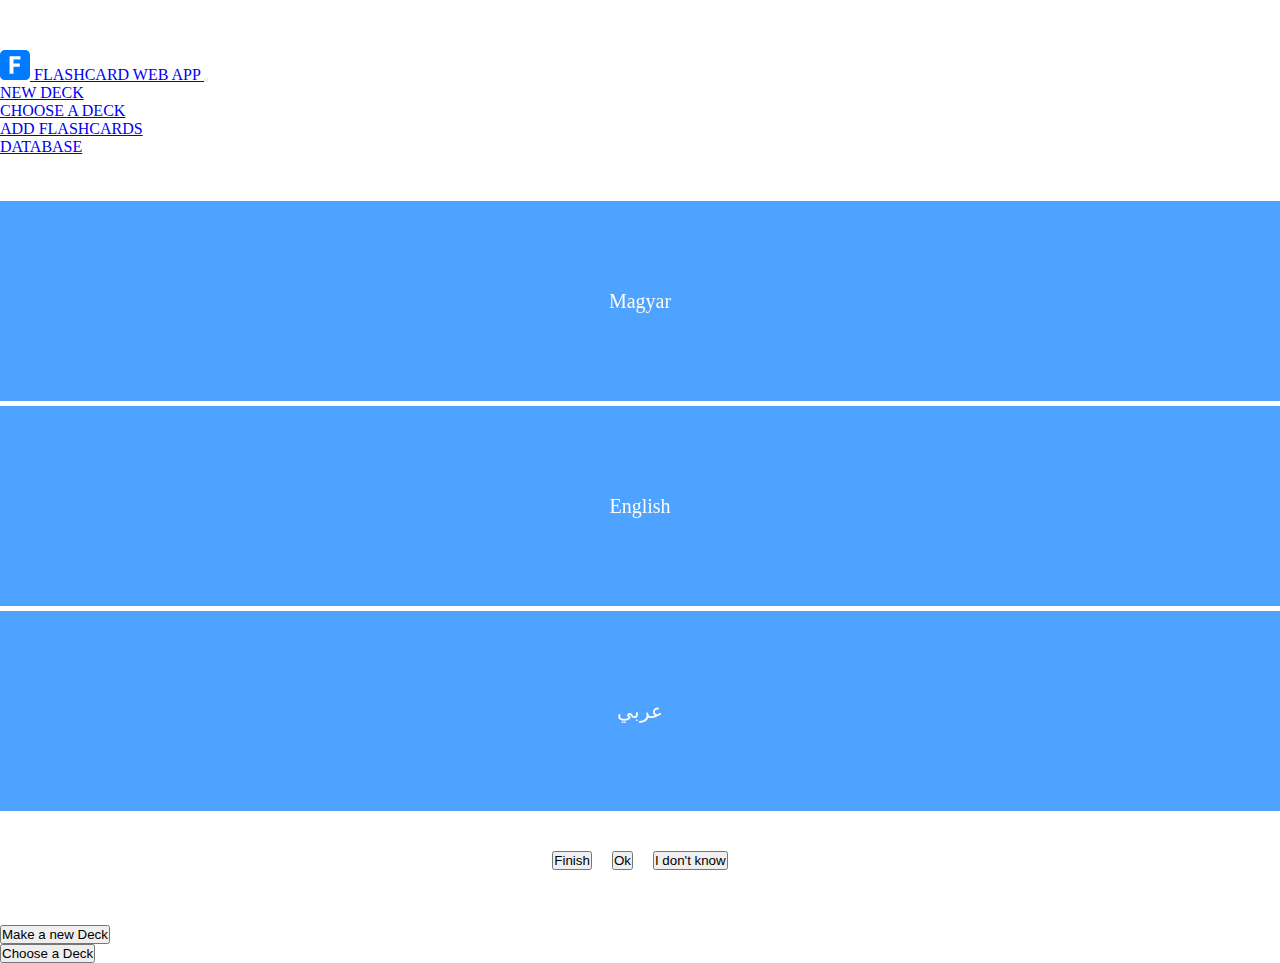
==== commit 25096056: "Making app with JS" ====
--- a/bootstrap/index.html
+++ b/bootstrap/index.html
@@ -71,10 +71,15 @@
                 <div class="col-12 col-md-6 themed-grid-col">
                     <div class="row">
                         <div class="col-12 col-md-4 themed-grid-col">
-                            <label for="adddeck">Name of the Deck:</label>
+                            <label for="adddeck">Deck:</label>
                         </div>
                         <div class="col-12 col-md-4 themed-grid-col">
-                            <input type="text" id="adddeck" name="deckname" />
+                            <input
+                                type="text"
+                                id="adddeck"
+                                name="deckname"
+                                value="Name"
+                            />
                         </div>
                         <div class="col-12 col-md-4 themed-grid-col">
                             <button
@@ -163,7 +168,7 @@
       </div>
   
   -->
-        <div class="container">
+        <div id="siteBody" class="container">
             <div class="container-fluid flashcard-margin">
                 <div class="row">
                     <div class="col-12 col-md-4 themed-grid-col scene">
@@ -234,8 +239,11 @@
                 </div>
             </div>
         </div>
-        <script src="./app.js"></script>
-        <script src="./menu.js"></script>
+        <script src="./js/elementcreator.js"></script>
+        <script src="./js/app.js"></script>
+        <script src="./js/menu.js"></script>
+        <script src="./js/index.js"></script>
+
         <script
             src="https://code.jquery.com/jquery-3.5.1.slim.min.js"
             integrity="sha384-DfXdz2htPH0lsSSs5nCTpuj/zy4C+OGpamoFVy38MVBnE+IbbVYUew+OrCXaRkfj"
--- a/bootstrap/css/style.css
+++ b/bootstrap/css/style.css
@@ -1,7 +1,6 @@
 * {
     padding: 0;
     margin: 0;
-    font-family: Verdana, Geneva, Tahoma, sans-serif;
 }
 
 body {
